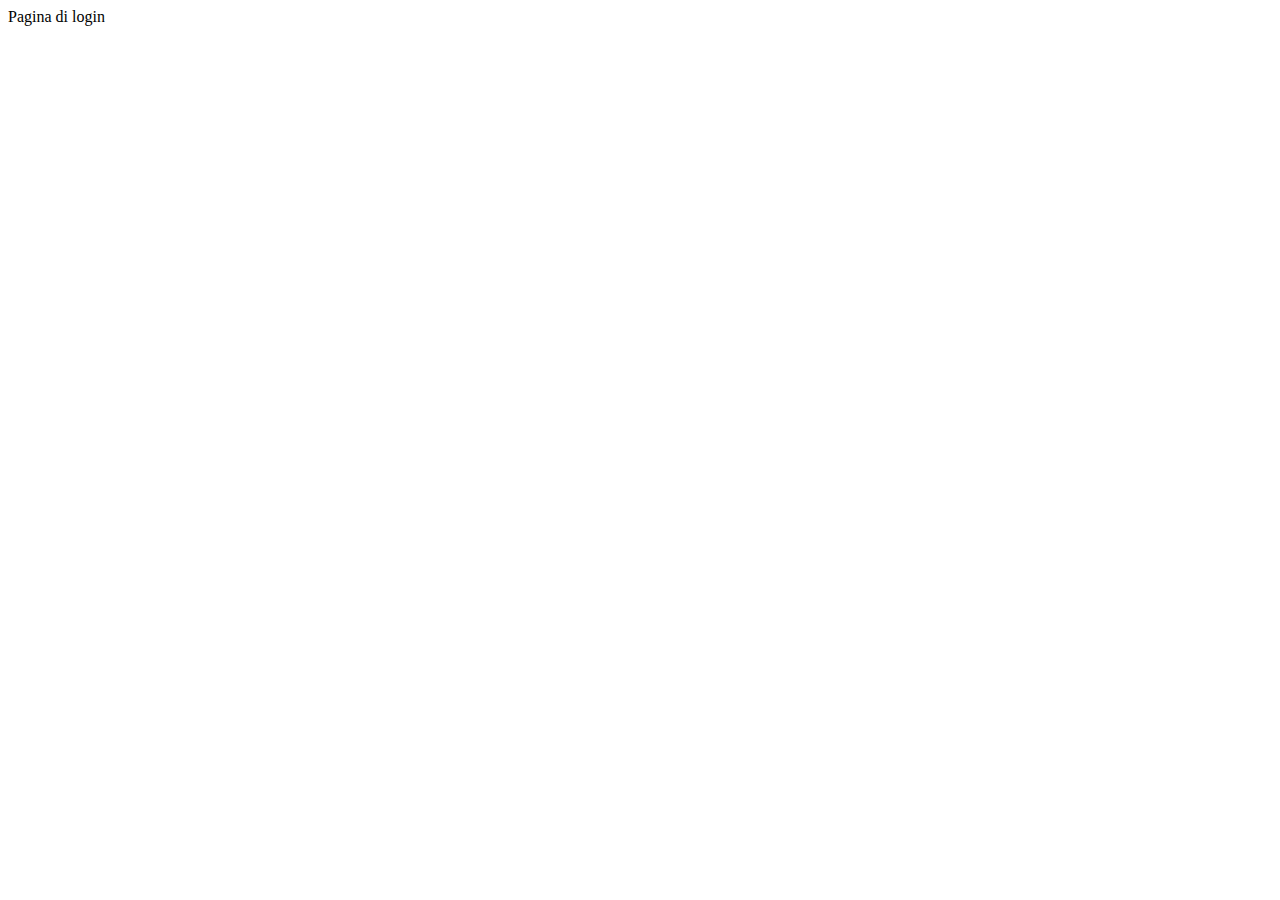
==== accedi/index.html @ 4802fb9a "homepage and login registr link" ====
<html>
    <head>
        <meta charset="utf-8">
        <meta http-equiv="X-UA-Compatible" content="IE=edge">
        <meta name="description" content="">
        <meta name="viewport" content="width=device-width, initial-scale=1">
        <link rel="stylesheet" href="">
        <title>ShopWise</title>
    </head>
    <body>
        <p> Pagina di login</p>
    </body>
</html>
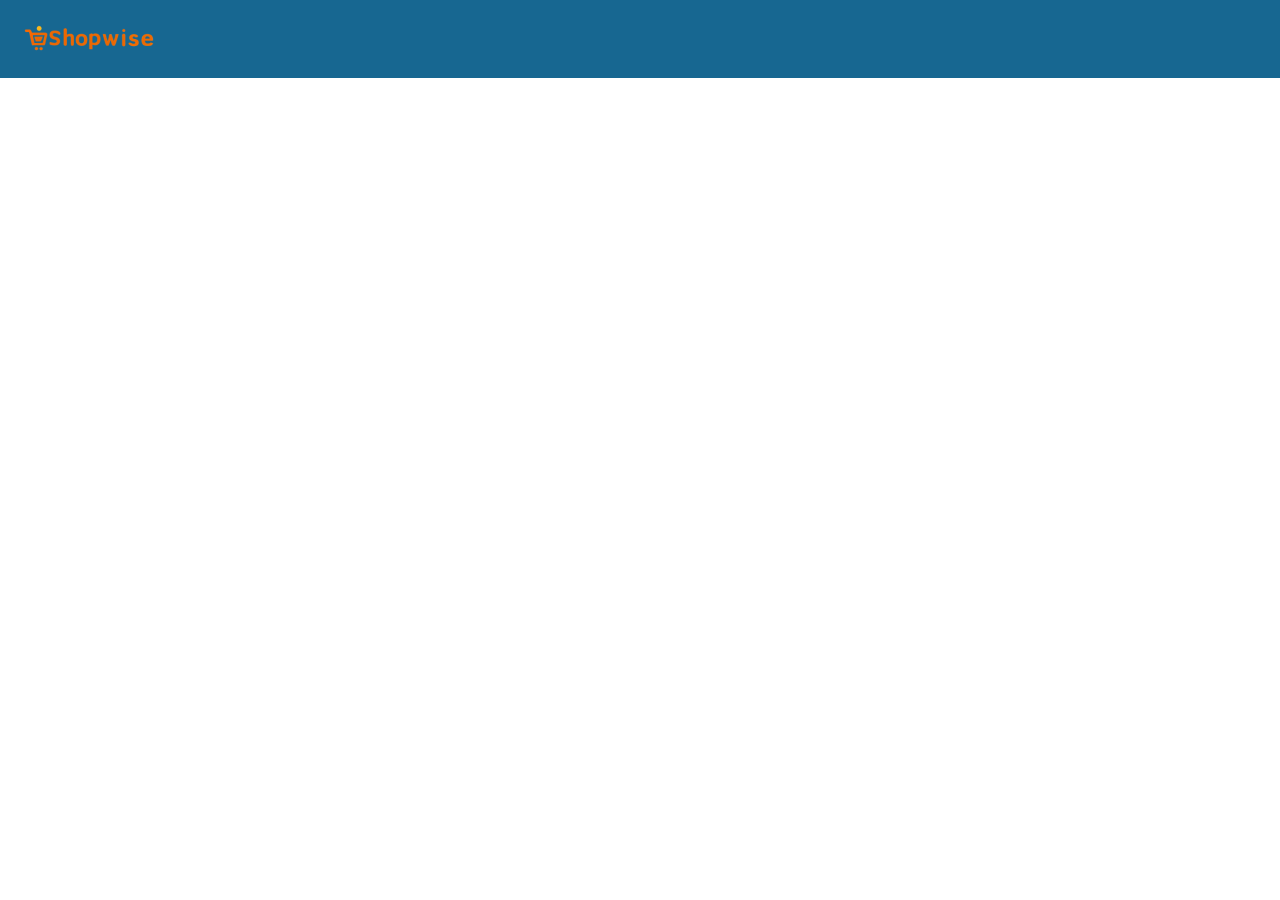
==== commit 08de4772: "login registr header" ====
--- a/accedi/index.html
+++ b/accedi/index.html
@@ -4,10 +4,12 @@
         <meta http-equiv="X-UA-Compatible" content="IE=edge">
         <meta name="description" content="">
         <meta name="viewport" content="width=device-width, initial-scale=1">
-        <link rel="stylesheet" href="">
+        <link rel="stylesheet" href="style.css">
         <title>ShopWise</title>
     </head>
     <body>
-        <p> Pagina di login</p>
+        <div class="header">
+            <a href="/index.html" class="logo"><img src="/images/ShopWise-logo-header.png"></a>
+        </div>
     </body>
 </html>
--- a/accedi/style.css
+++ b/accedi/style.css
@@ -0,0 +1,33 @@
+body { 
+  margin: 0;
+}
+
+.header {
+  overflow: hidden;
+  background-color: #176791;
+}
+
+.header a {
+  margin-top: 10px;
+  margin-bottom: 10px;
+  margin-left: 10px;
+  float: left;
+  padding: 12px;
+}
+
+@media screen and (max-width: 500px) {
+  .header a {
+    float: none;
+    display: block;
+    text-align: left;
+  }
+}
+
+
+
+
+
+
+
+
+
